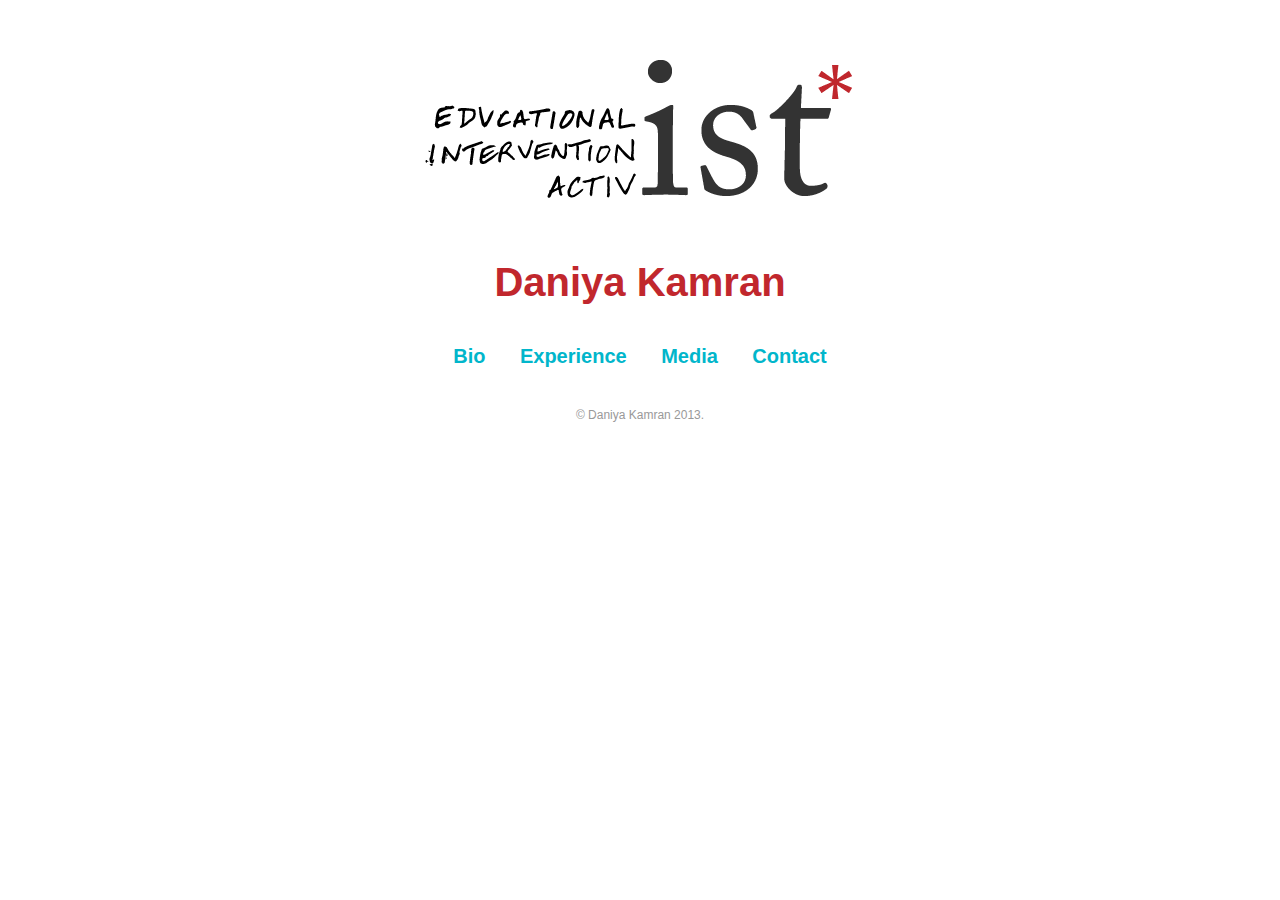
==== index.html @ 9de93405 "first commit" ====
<!DOCTYPE html>
<html>
	<head>
		<title>Daniya Kamran</title>
		<link href="style.css" rel='stylesheet' type='text/css'/>
	</head>
	<body>
		<div id="container">
			<div id="headerImg">
				<img src="images/intro.png" width="433" height="156" alt="Educationalist, Interventionist, Activist" />
			</div>
			<h1 id="intro">Daniya Kamran</h1>
			<div id="navbarintro" class="navbar">
				<a href="/bio/" title="Learn more about me!">Bio</a>
				<a href="/experience/" title="See what I've learned">Experience</a>
				<a href="/media/" title="See my work">Media</a>
				<a href="/contact/" title="Say hello!">Contact</a>
			</div>

			<div id="footer">
				&copy; Daniya Kamran 2013.
			</div>
		</div>
	</body>
</html>
---- style.css ----
#container {
	width: 900px;
	margin: 0 auto;
	font-family: 'Helvetica', 'Arial', sans-serif;
	color: #404040;
}

.clear {
	clear: both;
}

#navbarintro {
	text-align: center;
	margin: 40px;
}

#navbar {
	float: right;
	margin: 15px;
}

.navbar a {
	margin: 15px;
	color: #01b6cb;
	font-size: 20px;
	font-weight: bold;
	text-decoration: none;
}

.navbar a:hover {
	text-decoration: none;
	color: #018998;
}

#nameheader {
	float: left;
	color: #C1272D;
	font-size: 20px;
	margin: 15px;
	font-weight: bold;
}

#footer {
	text-align: center;
	color: #999999;
	font-size: 12px;
	margin-top: 40px;
	margin-bottom: 20px;
}

/* Intro */

#headerImg {
	text-align: center;
	margin: 50px 0;
}

h1#intro {
	text-align: center;
	color: #C1272D;
	font-size: 40px;
}

/* Bio */

#biobox {
	margin: 40px auto;
	width: 468px;
}

#biobox #profpic {
	float: left;
	border: 1px solid #ccc;
	margin-right: 15px;
	margin-top: 2px;
}

#biobox #biome {
	float: left;
	font-size: 23px;
	color: #C1272D;
}

#savetheworld {
	width: 700px;
	margin: 50px auto;
}

#savetheworld .imgheader {
	margin-left: 50px;
}

#savetheworld ul {
	z-index: 1;
	margin-left: 235px;
	position: absolute;
	display: block;
	font-size: 16px;
	line-height: 22px;
	width: 400px;
	list-style-image: url('images/ulb.png');
}

#savetheworld #superheroImg {
	z-index: 0;
	margin-top: 20px;
	float: left;
}

#whereilived {
	width: 377px;
	margin: 30px auto;
}

#otheruniverses {
	width: 500px;
	margin: 80px auto;
}

#otheruniverses .imgheader {
	margin-left: 170px;
}

#otheruniverses ul {
	z-index: 1;
	margin-left: 200px;
	position: absolute;
	display: block;
	font-size: 16px;
	line-height: 32px;
	width: 400px;
	list-style-image: url('images/ulb.png');
}

#otheruniverses a {
	color: #01b6cb;
	font-size: 20px;
	text-decoration: none;
}

#otheruniverses a:hover {
	text-decoration: none;
	color: #018998;
}

#otheruniverses #planetImg {
	z-index: 0;
	float: left;
	margin-top: -60px;
}

/* Experiences */

#venn {
	text-align: center;
	margin: 40px 0 70px 0;
}

.resumesection {
	width: 800px;
	margin: 40px auto;
}

.resumesection img {
	float: left;
	margin-left: 20px;
}

.resumesection h1 {
	margin-left: 100px;
	font-size: 28px;
	font-weight: normal;
	margin-bottom: 0;
}

.resumesection p {
	margin-left: 100px;
	margin-top: 30px;
	margin-bottom: 0;
}

.resumesection p.first {
	margin-top: 10px;
}

.resumesection .dates {
	margin-left: 100px;
	color: #C1272D;
	font-weight: bold;
}

.resumesection ul.resumebullets {
	margin-left: 140px;
	line-height: 20px;
}

/* Contact */

#contactcontainer {
	width: 500px;
	margin: 60px auto;
}

#telephone {
	float: left;
	width: 190px;
}

#contactdetails {
	float: right;
	width: 290px;
	color: #C1272D;
}

#contactdetails h1 {
	margin: 30px 0 20px 0;
}

#contactdetails h2 {
	margin: 0;
	margin-top: 5px;
	font-weight: normal;
}

#contactdetails a {
	color: #C1272D;
}

#contactdetails a:hover {
	text-decoration: none;
}
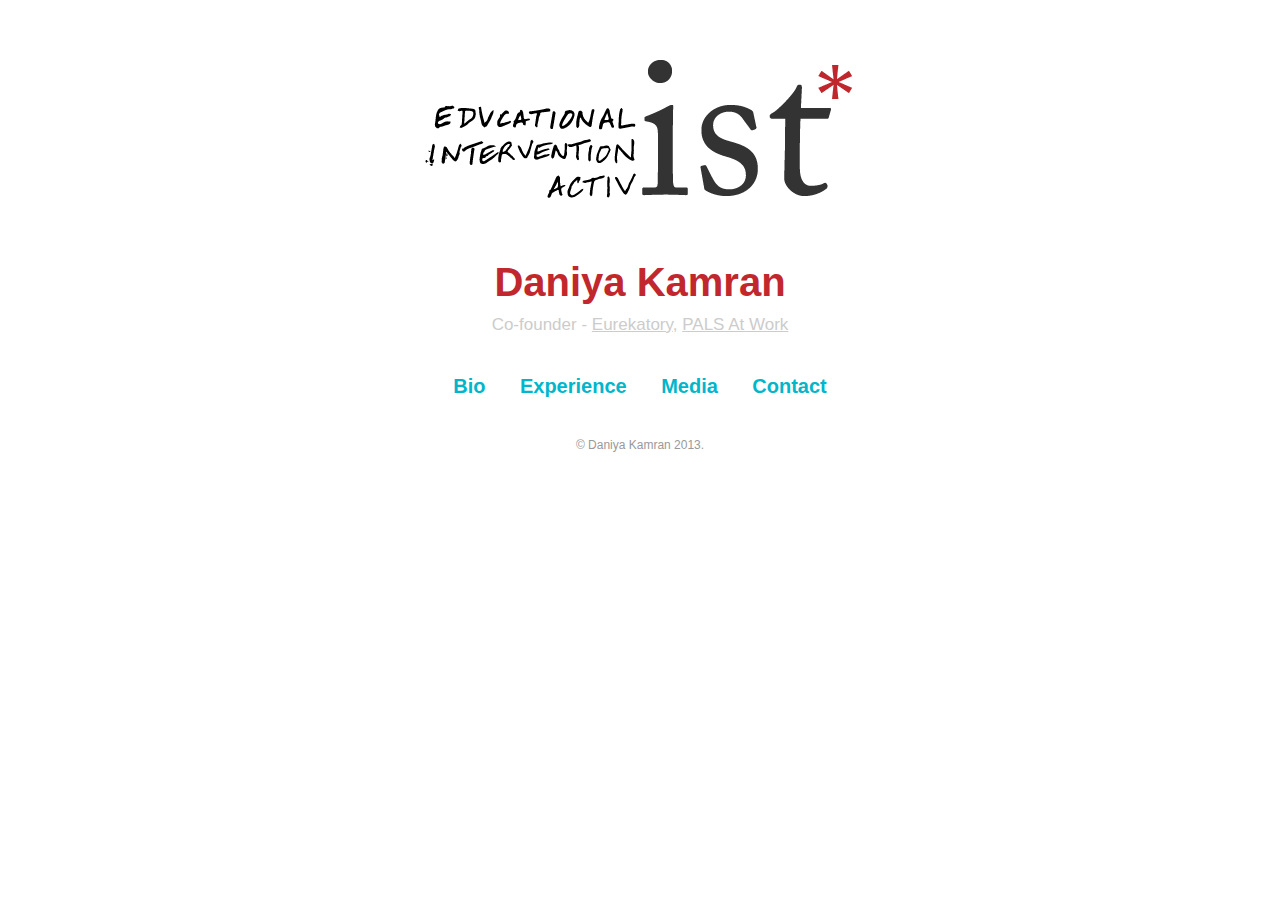
==== commit 520a38eb: "added cofounder tagline" ====
--- a/index.html
+++ b/index.html
@@ -10,11 +10,12 @@
 				<img src="images/intro.png" width="433" height="156" alt="Educationalist, Interventionist, Activist" />
 			</div>
 			<h1 id="intro">Daniya Kamran</h1>
+			<p id="cofounder">Co-founder - <a href="http://eurekatory.com">Eurekatory</a>, <a href="http://palsatwork.org">PALS At Work</a></p>
 			<div id="navbarintro" class="navbar">
-				<a href="/bio/" title="Learn more about me!">Bio</a>
-				<a href="/experience/" title="See what I've learned">Experience</a>
-				<a href="/media/" title="See my work">Media</a>
-				<a href="/contact/" title="Say hello!">Contact</a>
+				<a href="bio/" title="Learn more about me!">Bio</a>
+				<a href="experience/" title="See what I've learned">Experience</a>
+				<a href="media/" title="See my work">Media</a>
+				<a href="contact/" title="Say hello!">Contact</a>
 			</div>
 
 			<div id="footer">
--- a/style.css
+++ b/style.css
@@ -32,12 +32,25 @@
 	color: #018998;
 }
 
+.navbar a.selected {
+	color: #C1272D;
+}
+
 #nameheader {
 	float: left;
 	color: #C1272D;
 	font-size: 20px;
 	margin: 15px;
 	font-weight: bold;
+}
+
+#nameheader a {
+	color: #C1272D;
+	text-decoration: none;
+}
+
+.headerdivider {
+	border-bottom: 1px solid #d9d9d9;
 }
 
 #footer {
@@ -59,6 +72,18 @@
 	text-align: center;
 	color: #C1272D;
 	font-size: 40px;
+	margin-bottom: 0;
+}
+
+p#cofounder {
+	font-size: 17px;
+	color: #ccc;
+	text-align: center;
+	margin-top: 10px;
+}
+
+p#cofounder a {
+	color: #ccc;
 }
 
 /* Bio */
@@ -108,7 +133,7 @@
 }
 
 #whereilived {
-	width: 377px;
+	width: 513px;
 	margin: 30px auto;
 }
 
@@ -194,6 +219,10 @@
 	line-height: 20px;
 }
 
+.resumesection .footnote {
+	font-style: italic;
+}
+
 /* Contact */
 
 #contactcontainer {
@@ -228,4 +257,15 @@
 
 #contactdetails a:hover {
 	text-decoration: none;
+}
+
+/* Media */
+
+#mediacontainer {
+	text-align: center;
+}
+
+#mediacontainer h1 {
+	font-size: 20px;
+	margin-top: 40px;
 }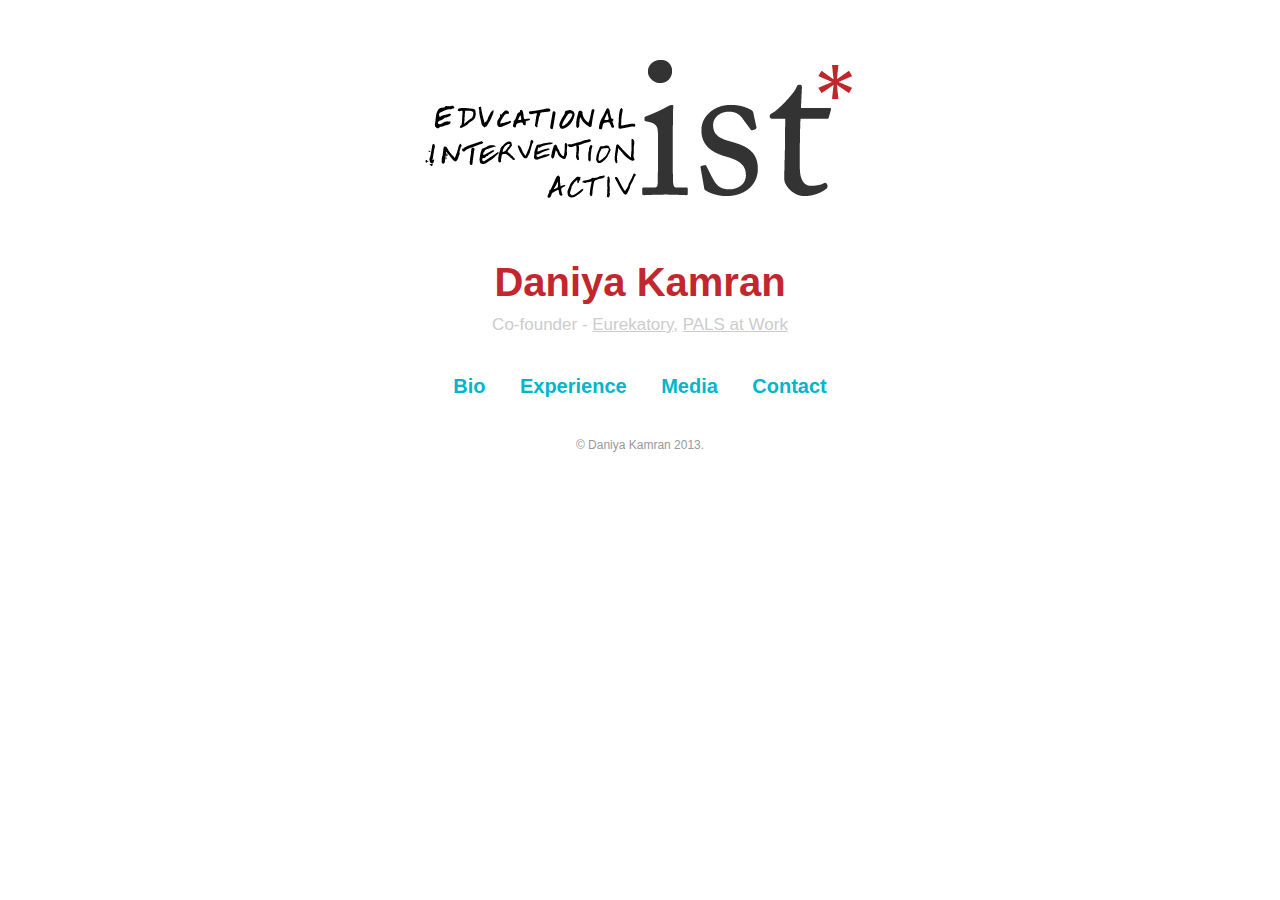
==== commit 9e413fb1: "typo fix on homepage" ====
--- a/index.html
+++ b/index.html
@@ -10,7 +10,7 @@
 				<img src="images/intro.png" width="433" height="156" alt="Educationalist, Interventionist, Activist" />
 			</div>
 			<h1 id="intro">Daniya Kamran</h1>
-			<p id="cofounder">Co-founder - <a href="http://eurekatory.com">Eurekatory</a>, <a href="http://palsatwork.org">PALS At Work</a></p>
+			<p id="cofounder">Co-founder - <a href="http://eurekatory.com">Eurekatory</a>, <a href="http://palsatwork.org">PALS at Work</a></p>
 			<div id="navbarintro" class="navbar">
 				<a href="bio/" title="Learn more about me!">Bio</a>
 				<a href="experience/" title="See what I've learned">Experience</a>
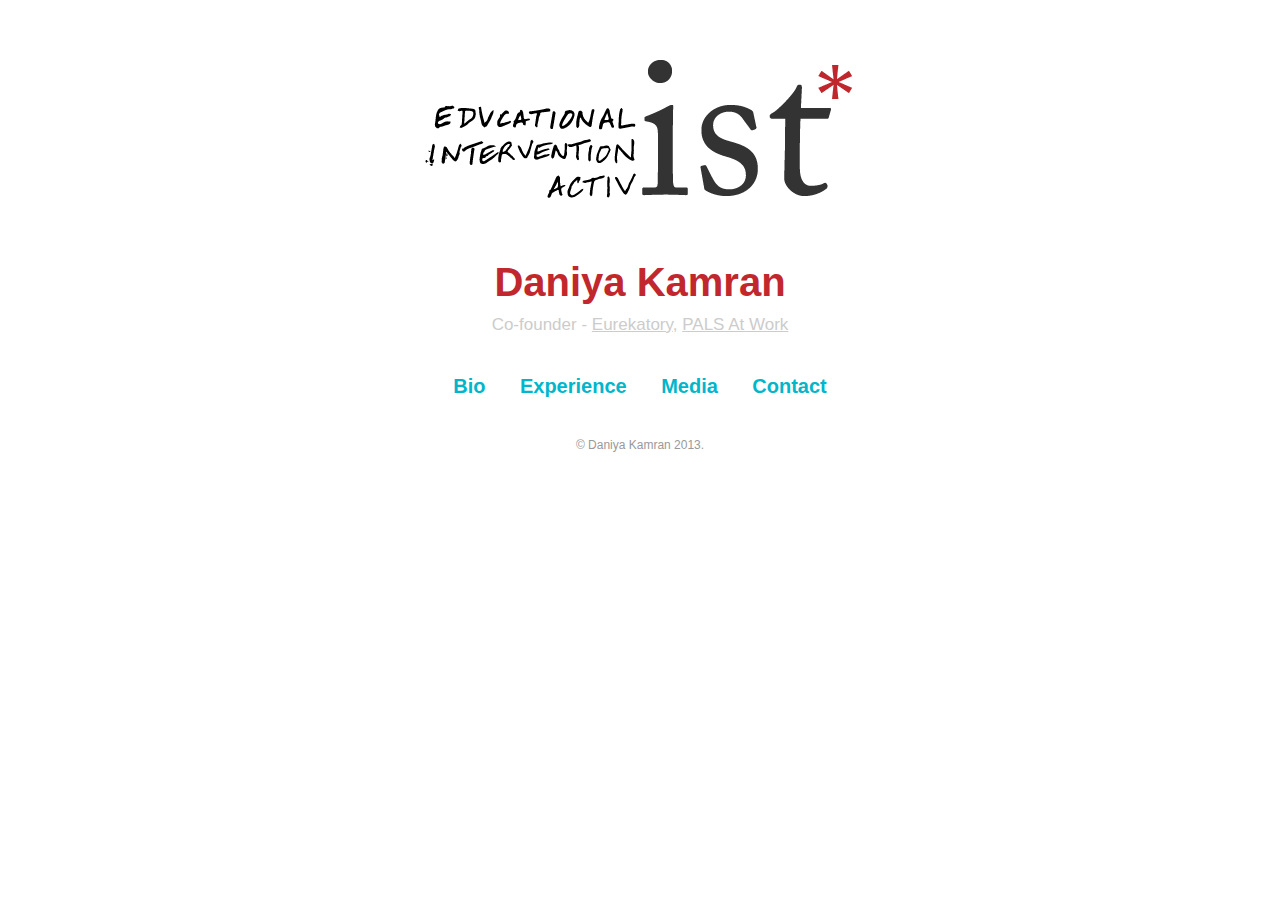
==== commit 231574ff: "typo fix on homepage" ====
--- a/index.html
+++ b/index.html
@@ -10,7 +10,7 @@
 				<img src="images/intro.png" width="433" height="156" alt="Educationalist, Interventionist, Activist" />
 			</div>
 			<h1 id="intro">Daniya Kamran</h1>
-			<p id="cofounder">Co-founder - <a href="http://eurekatory.com">Eurekatory</a>, <a href="http://palsatwork.org">PALS at Work</a></p>
+			<p id="cofounder">Co-founder - <a href="http://eurekatory.com">Eurekatory</a>, <a href="http://palsatwork.org">PALS At Work</a></p>
 			<div id="navbarintro" class="navbar">
 				<a href="bio/" title="Learn more about me!">Bio</a>
 				<a href="experience/" title="See what I've learned">Experience</a>
